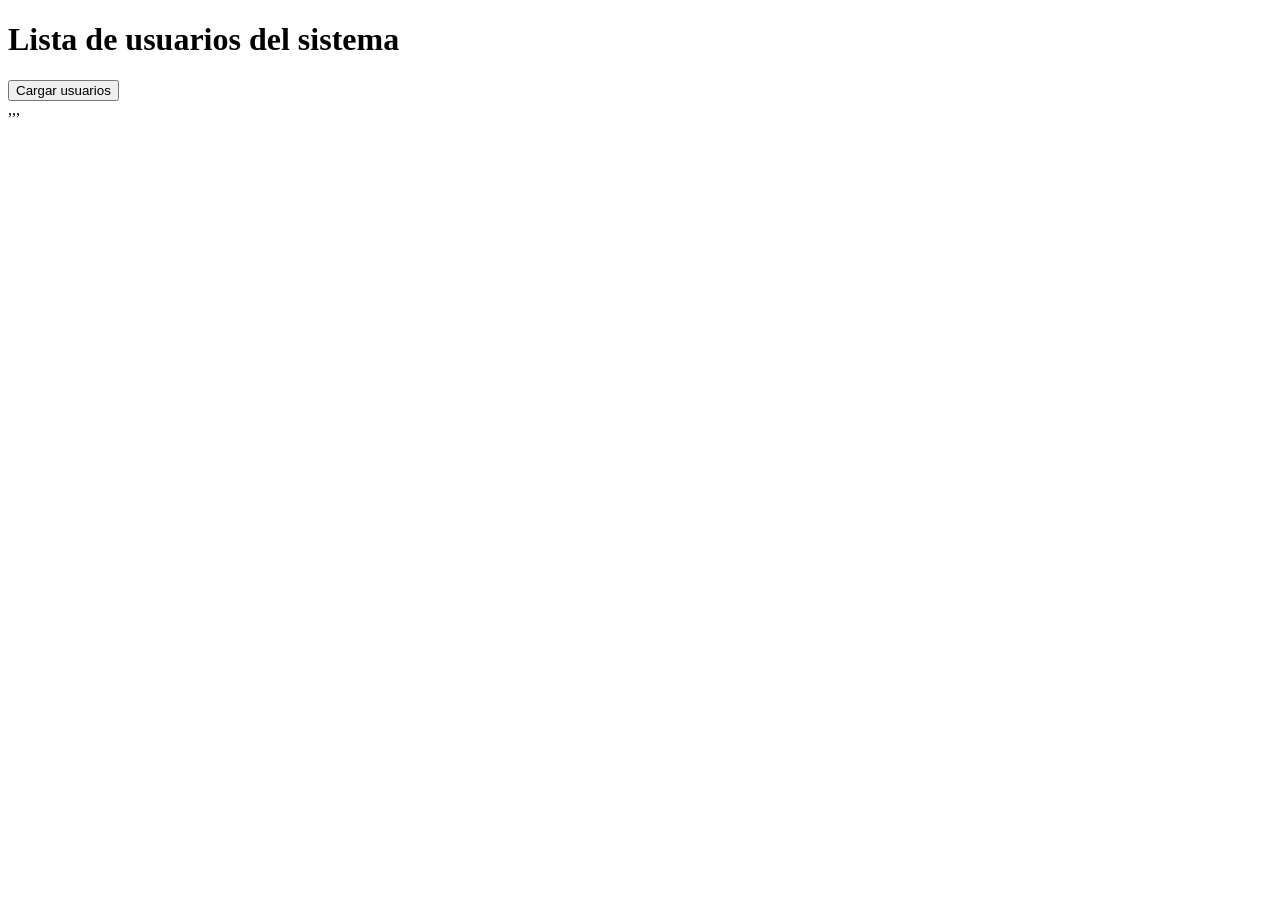
==== src/main/resources/static/index.html @ 8b6505d2 "5/5/26" ====
<!DOCTYPE html>
<html lang="en">
    <head>
        <meta charset="UTF-8">
        <meta name="viewport" content="width-device-width, initial-scale-1.0">
        <title>Listado de usuarios</title>
    </head>
    <body>
        <h1>Lista de  usuarios del sistema</h1>
        <button onclick="cargarUsuarios()">Cargar usuarios</button>
        <div>,,,</div>

        <script src="app.js"></script>
    </body>
</html>
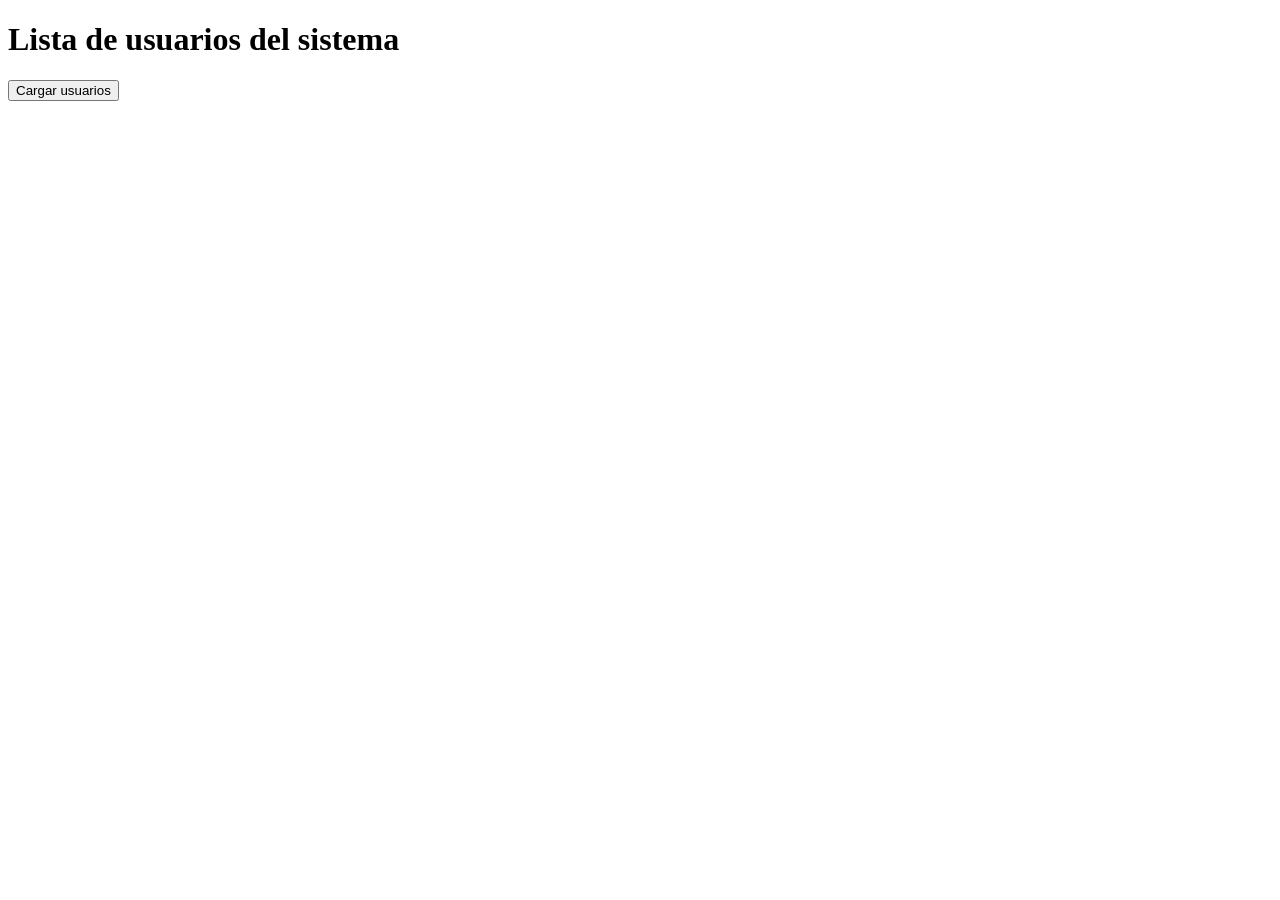
==== commit 1d34cce0: "6/5/26" ====
--- a/src/main/resources/static/index.html
+++ b/src/main/resources/static/index.html
@@ -1,15 +1,17 @@
 <!DOCTYPE html>
 <html lang="en">
-    <head>
-        <meta charset="UTF-8">
-        <meta name="viewport" content="width-device-width, initial-scale-1.0">
-        <title>Listado de usuarios</title>
-    </head>
-    <body>
-        <h1>Lista de  usuarios del sistema</h1>
-        <button onclick="cargarUsuarios()">Cargar usuarios</button>
-        <div>,,,</div>
-
-        <script src="app.js"></script>
-    </body>
+<head>
+    <meta charset="UTF-8">
+    <meta name="viewport" content="width=device-width, initial-scale=1.0">
+    <title>Listado de usuarios</title>
+</head>
+<body>
+    <h1>Lista de usuarios del sistema</h1>
+    <button onclick="cargarUsuarios()">Cargar usuarios</button>
+    <div id="usuarios">
+        
+    </div>
+    
+    <script src="app.js"></script>
+</body>
 </html>
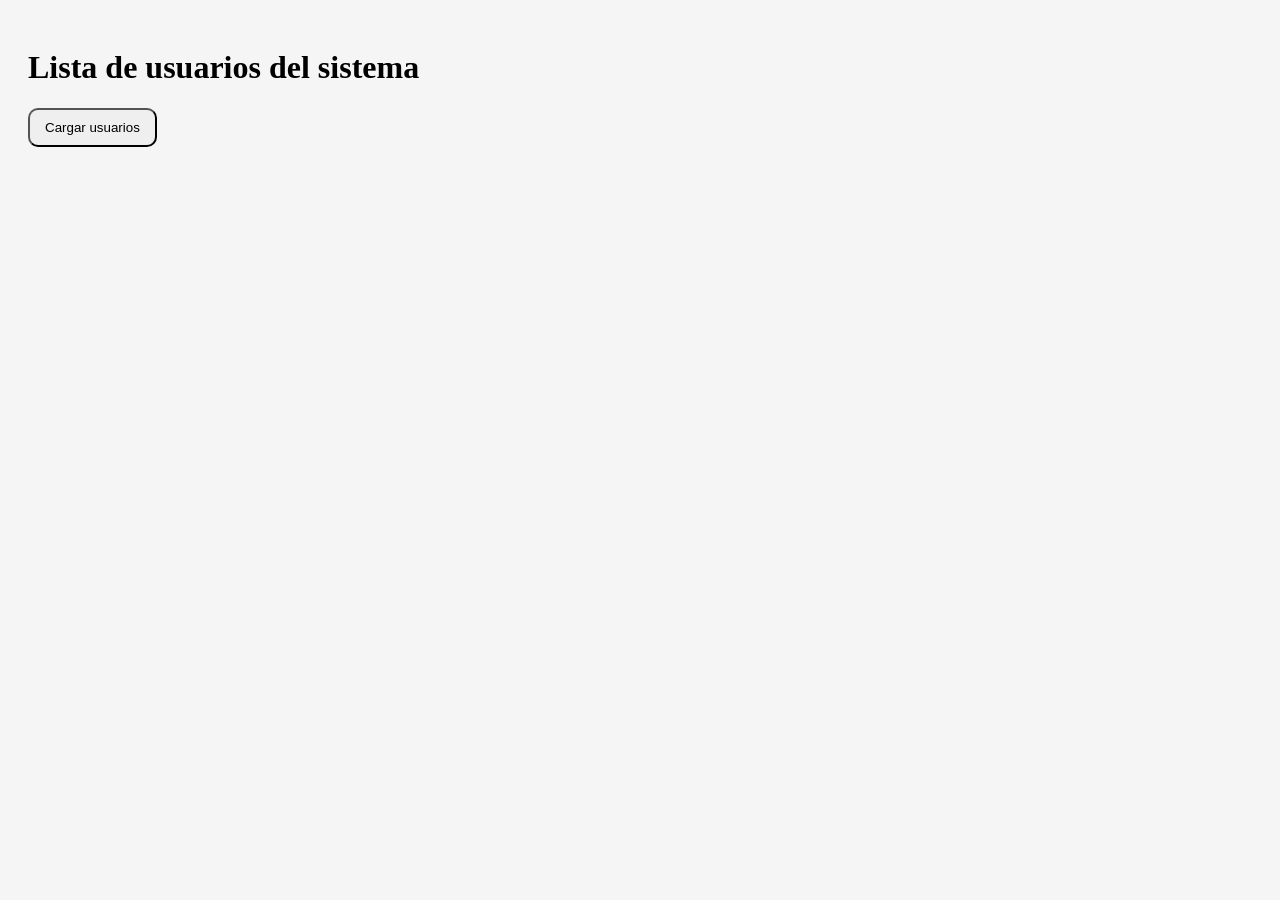
==== commit c7592f71: "11/5/26" ====
--- a/src/main/resources/static/index.html
+++ b/src/main/resources/static/index.html
@@ -4,12 +4,13 @@
     <meta charset="UTF-8">
     <meta name="viewport" content="width=device-width, initial-scale=1.0">
     <title>Listado de usuarios</title>
+    <link rel="stylesheet" href="styles.css" />
 </head>
 <body>
     <h1>Lista de usuarios del sistema</h1>
     <button onclick="cargarUsuarios()">Cargar usuarios</button>
     <div id="usuarios">
-        
+        <div></div>
     </div>
     
     <script src="app.js"></script>
--- a/src/main/resources/static/styles.css
+++ b/src/main/resources/static/styles.css
@@ -0,0 +1,36 @@
+body{
+    background-color: #f5f5f5;
+    padding: 20px;
+}
+
+button{
+    padding: 10px 15px;
+    margin-bottom: 20px;
+    cursor: pointer;
+    border-radius: 10px;
+}
+
+.usuarios{
+    display: flexbox;
+    flex-wrap: wrap;
+    gap: 15px;
+}
+
+.usuario_card{
+    background-color: white;
+    border: 1px solid black;
+    border-radius: 10px;
+    padding: 15px;
+    box-shadow: 0px 10px 26px 14px hotpink;
+    transition: transform 0.3s;
+}
+
+.usuario_card:hover{
+    transform: translateY(-5px);
+    background-color: #cfcfcf;
+}
+
+.usuario_card div:first-child{
+    font-weight: bold;
+    font-size: 20px;
+}
